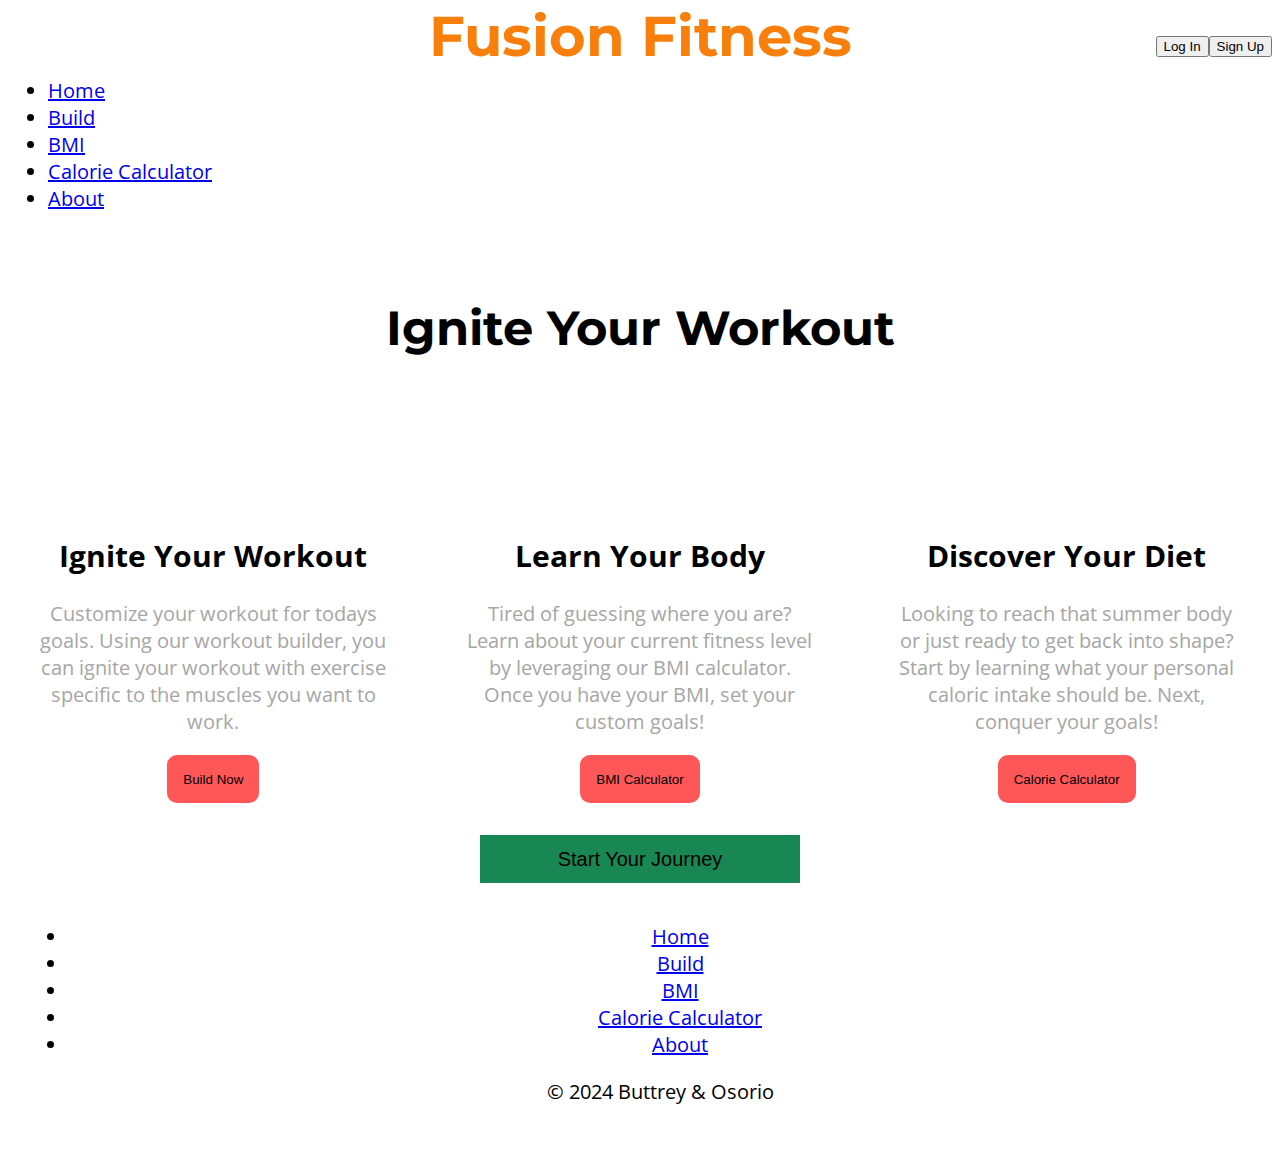
==== index.html @ 17a6bf32 "feat/fix(added the 'Start Journey' Button, changed coloring, and fixed sticky footer)" ====
<!DOCTYPE html>
<html lang="en">
<head>
  <meta charset="UTF-8">
  <meta name="viewport" content="width=device-width, initial-scale=1.0">
  <link rel="stylesheet" href="styles.css">
  <link rel="preconnect" href="https://fonts.googleapis.com">
  <link rel="preconnect" href="https://fonts.gstatic.com" crossorigin>
  <link href="https://fonts.googleapis.com/css2?family=Montserrat:ital,wght@0,100..900;1,100..900&display=swap" rel="stylesheet">
  <link rel="preconnect" href="https://fonts.googleapis.com">
  <link rel="preconnect" href="https://fonts.gstatic.com" crossorigin>
  <link href="https://fonts.googleapis.com/css2?family=Open+Sans:ital,wght@0,300..800;1,300..800&display=swap" rel="stylesheet">
  <link href="https://cdn.jsdelivr.net/npm/bootstrap@5.3.2/dist/css/bootstrap.min.css" rel="stylesheet" integrity="sha384-T3c6CoIi6uLrA9TneNEoa7RxnatzjcDSCmG1MXxSR1GAsXEV/Dwwykc2MPK8M2HN" crossorigin="anonymous">

  <title>Fusion Fitness - Home</title>
</head>
<body>
  <div class="page-header">
    <a href="./index.html" id = "title-redirect"><h1 class= "my-3 mb-0">Fusion Fitness</h1></a>
    <div class = "login-buttons">
      <button class="btn btn-primary rounded-pill my-0 py-0 px-3" type="button">Log In</button>
      <button class="btn btn-success rounded-pill px-3 mx-2" type="button">Sign Up</button>
    </div>
  </div>


  <div class="container mt-2 py-0">
    <header class="d-flex justify-content-center pt-1 pb-3">
      <ul class="nav nav-pills">
        <li class="nav-item"><a href="/index.html" class="nav-link active" aria-current="page">Home</a></li>
        <li class="nav-item"><a href="/build.html" class="nav-link">Build</a></li>
        <li class="nav-item"><a href="#" class="nav-link">BMI</a></li>
        <li class="nav-item"><a href="#" class="nav-link">Calorie Calculator</a></li>
        <li class="nav-item"><a href="#" class="nav-link">About</a></li>
      </ul>
    </header>
  </div>
 
  <br>
  <h2 class = "ignite mt-0 mb-0">Ignite Your Workout</h2>
  <br><br><br>
  <div class="grid-flex-container">
    <div class="grid-container">
      <div class="grid-item">
      <h2>Ignite Your Workout</h2>  
      <p>Customize your workout for todays goals. Using our workout builder, you can ignite your workout with exercise specific to the muscles you want to work.  </p>
      <button class= "grid-buttons">Build Now</button>
      </div>
      <div class="grid-item">
        <h2>Learn Your Body</h2>
        <p>Tired of guessing where you are? Learn about your current fitness level by leveraging our BMI calculator. Once you have your BMI, set your custom goals!</p>
        <button class= "grid-buttons">BMI Calculator</button>
      </div>
      <div class="grid-item">
        <h2>Discover Your Diet</h2>
        <p>Looking to reach that summer body or just ready to get back into shape? Start by learning what your personal caloric intake should be. Next, conquer your goals!</p>
        <button class= "grid-buttons">Calorie Calculator</button>
      </div>
    </div>
  </div>

  <div class = "get-started-btn my-5">
  <button class="get-started btn btn-outline-secondary" type="button">Start Your Journey</button>
  </div>

  <!-- <form id="exerciseForm">
    <button type="submit">Get Biceps Exercises</button>
  </form> -->

  <!-- <div id="exerciseResults"></div> -->

  <script src="https://ajax.googleapis.com/ajax/libs/jquery/3.7.1/jquery.min.js"></script>
  <script src="index.js" charset="utf-8"></script>
  
</body>

<div class="container" >
  <footer class="py-3 my-4">
    <ul class="nav justify-content-center border-bottom pb-3 mb-3">
      <li class="nav-item"><a href="#" class="nav-link px-2 text-body-secondary">Home</a></li>
      <li class="nav-item"><a href="./build.html" class="nav-link px-2 text-body-secondary">Build</a></li>
      <li class="nav-item"><a href="#" class="nav-link px-2 text-body-secondary">BMI</a></li>
      <li class="nav-item"><a href="#" class="nav-link px-2 text-body-secondary">Calorie Calculator</a></li>
      <li class="nav-item"><a href="#" class="nav-link px-2 text-body-secondary">About</a></li>
    </ul>
    <p class="text-center text-body-secondary">© 2024 Buttrey & Osorio</p>
  </footer>
</div>
</html>
---- styles.css ----
/* styles applied to the whole body */
body{
  font-size: 20px !important;
  font-family: "Open Sans", sans-serif !important;
  display: flex; 
  flex-direction: column;
  min-height: 100vh;
}

/* container holding h1 and login-buttons */
.page-header{
  display: flex; 
  justify-content: space-between;
  align-items: center;
  gap: 10px;
  position: relative;
  margin-top: 1.75rem;
}

/* "Fusion Fitness" Heading -- The one Above Nav bar */
/* need to get this centered  */
h1 { 
  font-size: 3.5rem !important;
  color: rgb(249, 127, 13) !important;
  font-family: "Montserrat" !important;
  font-weight:bold !important;
  position: absolute; /* Keep position absolute */
  top: 0%; /* Move to the center vertically */
  left: 50%; /* Move to the center horizontally */
  transform: translate(-50%, -50%); /* Adjust to center */
  margin: 0; /* Add this to remove default margin */
}

/* remove the underline from the h1 a tag  */
#title-redirect{
  text-decoration: none;
}

/* login/signup button container */
.login-buttons{
  display:flex;
}



/* "Ignite Your Workout" h2 */
.ignite{
  display: flex;
  justify-content: center;
  font-size: 3rem;
  font-weight: bold;
  font-family: "Montserrat" !important;
}

/* For the three main content sections on the page */
.grid-container {
  display:grid !important;
  grid-template-columns: repeat(3,1fr);
  grid-gap: 5rem;
  margin-left: auto; 
  margin-right: auto;
  padding: 2rem;
  text-align: center;
}

.grid-item p{
  color: #a6a6a6;
}

/* buttons on the three grid items */
.grid-buttons{
  background-color:#ff5757 ;
  height: 3rem;
  border:none;
  border-radius: 10px !important;
  padding: 0 1rem !important;
}


/* for the bootstrap footer to stay locked at the bottom of the screen 
    -- Will probably reuse this on each page */
footer {
  text-align: center;
  padding: 20px;
  
  bottom: 0;
  width: 100%;
  left: 0; 
  right: 0; 
}


.get-started-btn{
  display:flex;
  justify-content: center;
}

.get-started{
  background-color: #198754 !important;
  width: 20rem !important;
  height: 3rem !important;
  border:none !important;
  color: black !important;
  font-size: 1.25rem !important;
}
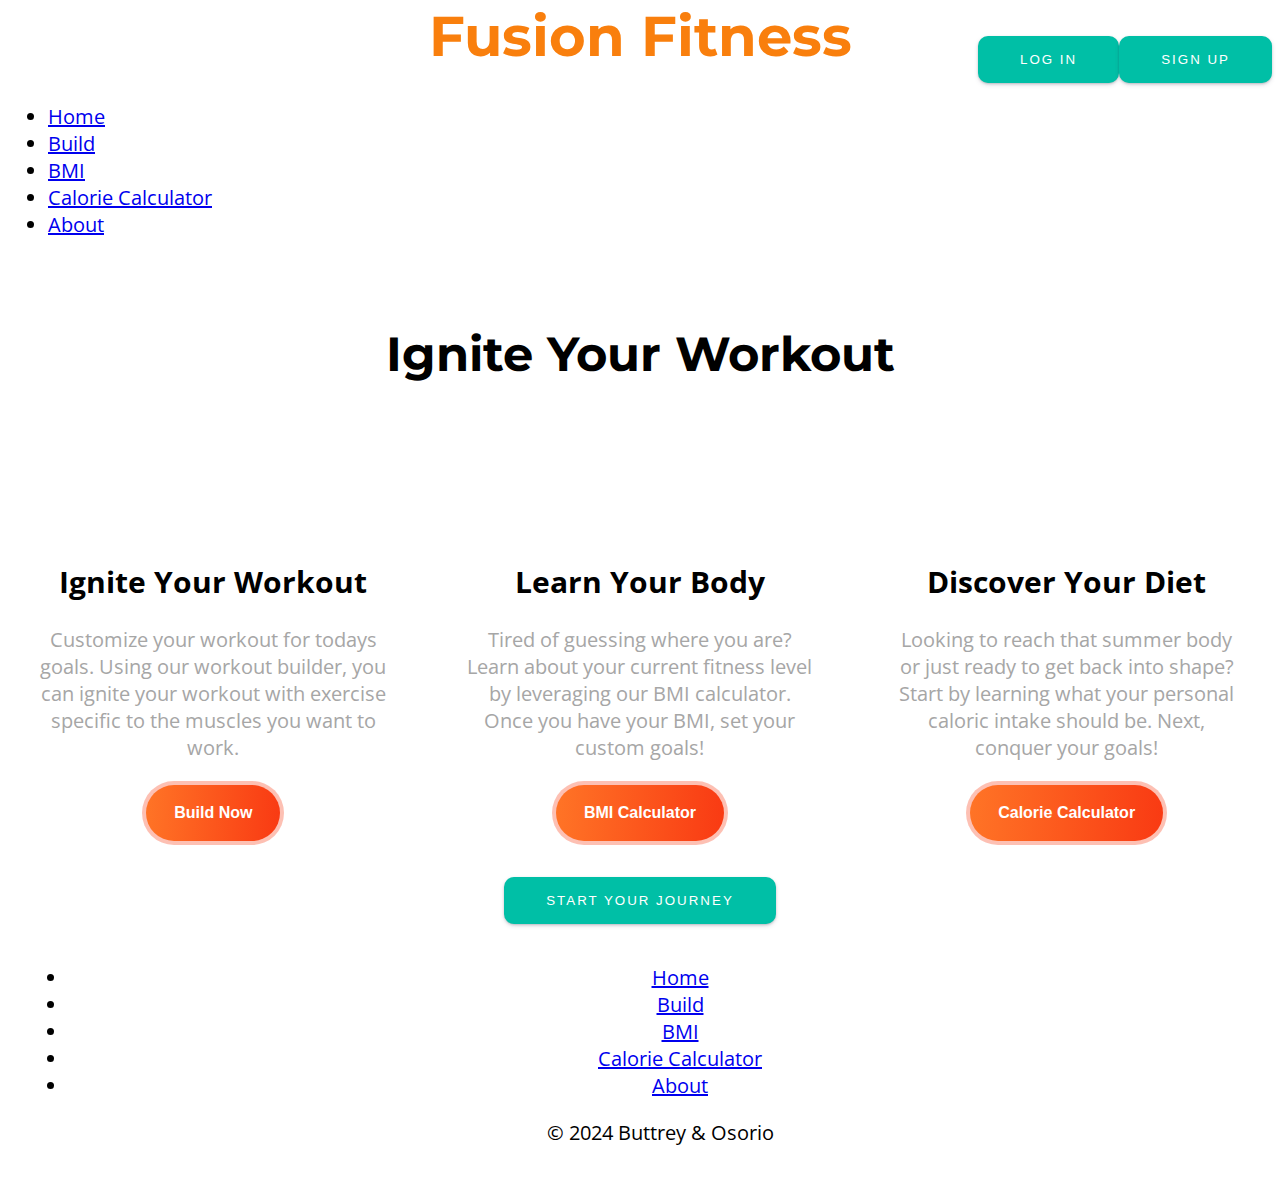
==== commit 84855d93: "feat(added custom/animated buttons to home page)" ====
--- a/index.html
+++ b/index.html
@@ -10,7 +10,7 @@
   <link rel="preconnect" href="https://fonts.googleapis.com">
   <link rel="preconnect" href="https://fonts.gstatic.com" crossorigin>
   <link href="https://fonts.googleapis.com/css2?family=Open+Sans:ital,wght@0,300..800;1,300..800&display=swap" rel="stylesheet">
-  <link href="https://cdn.jsdelivr.net/npm/bootstrap@5.3.2/dist/css/bootstrap.min.css" rel="stylesheet" integrity="sha384-T3c6CoIi6uLrA9TneNEoa7RxnatzjcDSCmG1MXxSR1GAsXEV/Dwwykc2MPK8M2HN" crossorigin="anonymous">
+
 
   <title>Fusion Fitness - Home</title>
 </head>
@@ -18,7 +18,7 @@
   <div class="page-header">
     <a href="./index.html" id = "title-redirect"><h1 class= "my-3 mb-0">Fusion Fitness</h1></a>
     <div class = "login-buttons">
-      <button class="btn btn-primary rounded-pill my-0 py-0 px-3" type="button">Log In</button>
+      <button class="log-in btn btn-primary rounded-pill my-0 py-0 px-3" type="button">Log In</button>
       <button class="btn btn-success rounded-pill px-3 mx-2" type="button">Sign Up</button>
     </div>
   </div>
@@ -44,23 +44,24 @@
       <div class="grid-item">
       <h2>Ignite Your Workout</h2>  
       <p>Customize your workout for todays goals. Using our workout builder, you can ignite your workout with exercise specific to the muscles you want to work.  </p>
-      <button class= "grid-buttons">Build Now</button>
+      <button class="button-77" role="button">Build Now</button>
       </div>
       <div class="grid-item">
         <h2>Learn Your Body</h2>
         <p>Tired of guessing where you are? Learn about your current fitness level by leveraging our BMI calculator. Once you have your BMI, set your custom goals!</p>
-        <button class= "grid-buttons">BMI Calculator</button>
+        <button class="button-77" role="button">BMI Calculator</button>
       </div>
       <div class="grid-item">
         <h2>Discover Your Diet</h2>
         <p>Looking to reach that summer body or just ready to get back into shape? Start by learning what your personal caloric intake should be. Next, conquer your goals!</p>
-        <button class= "grid-buttons">Calorie Calculator</button>
+        <button class="button-77" role="button">Calorie Calculator</button>
       </div>
     </div>
   </div>
 
   <div class = "get-started-btn my-5">
-  <button class="get-started btn btn-outline-secondary" type="button">Start Your Journey</button>
+  <button class="btn"> Start Your Journey
+  </button>
   </div>
 
   <!-- <form id="exerciseForm">
@@ -68,7 +69,7 @@
   </form> -->
 
   <!-- <div id="exerciseResults"></div> -->
-
+  <link href="https://cdn.jsdelivr.net/npm/bootstrap@5.3.2/dist/css/bootstrap.min.css" rel="stylesheet" integrity="sha384-T3c6CoIi6uLrA9TneNEoa7RxnatzjcDSCmG1MXxSR1GAsXEV/Dwwykc2MPK8M2HN" crossorigin="anonymous">
   <script src="https://ajax.googleapis.com/ajax/libs/jquery/3.7.1/jquery.min.js"></script>
   <script src="index.js" charset="utf-8"></script>
   
--- a/styles.css
+++ b/styles.css
@@ -41,7 +41,9 @@
   display:flex;
 }
 
-
+.log-in{
+  background-color: yellow !important;
+}
 
 /* "Ignite Your Workout" h2 */
 .ignite{
@@ -67,14 +69,7 @@
   color: #a6a6a6;
 }
 
-/* buttons on the three grid items */
-.grid-buttons{
-  background-color:#ff5757 ;
-  height: 3rem;
-  border:none;
-  border-radius: 10px !important;
-  padding: 0 1rem !important;
-}
+
 
 
 /* for the bootstrap footer to stay locked at the bottom of the screen 
@@ -95,11 +90,140 @@
   justify-content: center;
 }
 
-.get-started{
-  background-color: #198754 !important;
-  width: 20rem !important;
-  height: 3rem !important;
-  border:none !important;
-  color: black !important;
-  font-size: 1.25rem !important;
-}+
+
+/* buttons on the three grid items */
+.button-77 {
+  align-items: center;
+  appearance: none;
+  background-clip: padding-box;
+  background-color: initial;
+  background-image: none;
+  border-style: none;
+  box-sizing: border-box;
+  color: #fff;
+  cursor: pointer;
+  display: inline-block;
+  flex-direction: row;
+  flex-shrink: 0;
+  font-family: Eina01,sans-serif;
+  font-size: 16px;
+  font-weight: 800;
+  justify-content: center;
+  line-height: 24px;
+  margin: 0;
+  min-height: 64px;
+  outline: none;
+  overflow: visible;
+  padding: 19px 26px;
+  pointer-events: auto;
+  position: relative;
+  text-align: center;
+  text-decoration: none;
+  text-transform: none;
+  user-select: none;
+  -webkit-user-select: none;
+  touch-action: manipulation;
+  vertical-align: middle;
+  width: auto;
+  word-break: keep-all;
+  z-index: 0;
+}
+
+@media (min-width: 768px) {
+  .button-77 {
+    padding: 19px 32px;
+  }
+}
+
+.button-77:before,
+.button-77:after {
+  border-radius: 80px;
+}
+
+.button-77:before {
+  background-color: rgba(249, 58, 19, .32);
+  content: "";
+  display: block;
+  height: 100%;
+  left: 0;
+  overflow: hidden;
+  position: absolute;
+  top: 0;
+  width: 100%;
+  z-index: -2;
+}
+
+.button-77:after {
+  background-color: initial;
+  background-image: linear-gradient(92.83deg, #ff7426 0, #f93a13 100%);
+  bottom: 4px;
+  content: "";
+  display: block;
+  left: 4px;
+  overflow: hidden;
+  position: absolute;
+  right: 4px;
+  top: 4px;
+  transition: all 100ms ease-out;
+  z-index: -1;
+}
+
+.button-77:hover:not(:disabled):after {
+  bottom: 0;
+  left: 0;
+  right: 0;
+  top: 0;
+  transition-timing-function: ease-in;
+}
+
+.button-77:active:not(:disabled) {
+  color: #ccc;
+}
+
+.button-77:active:not(:disabled):after {
+  background-image: linear-gradient(0deg, rgba(0, 0, 0, .2), rgba(0, 0, 0, .2)), linear-gradient(92.83deg, #ff7426 0, #f93a13 100%);
+  bottom: 4px;
+  left: 4px;
+  right: 4px;
+  top: 4px;
+}
+
+.button-77:disabled {
+  cursor: default;
+  opacity: .24;
+}
+
+/* end grid buttons */
+
+
+/* start your Journey Button styling  */
+.btn {
+  background-color: #00BFA6 !important;
+  padding: 14px 40px !important;
+  color: #fff !important;
+  text-transform: uppercase !important;
+  letter-spacing: 2px !important;
+  cursor: pointer !important;
+  border-radius: 10px !important;
+  border: 2px dashed #00BFA6 !important;
+  box-shadow: rgba(50, 50, 93, 0.25) 0px 2px 5px -1px, rgba(0, 0, 0, 0.3) 0px 1px 3px -1px !important;
+  transition: .4s !important;
+ }
+ 
+ .btn span:last-child {
+  display: none !important;
+ }
+ 
+ .btn:hover {
+  transition: .4s !important;
+  border: 2px dashed #00BFA6; !important
+  background-color: #fff !important;
+  color: #00BFA6 !important;
+ }
+ 
+ .btn:active {
+  background-color: #87dbd0 !important;
+ }
+ 
+ 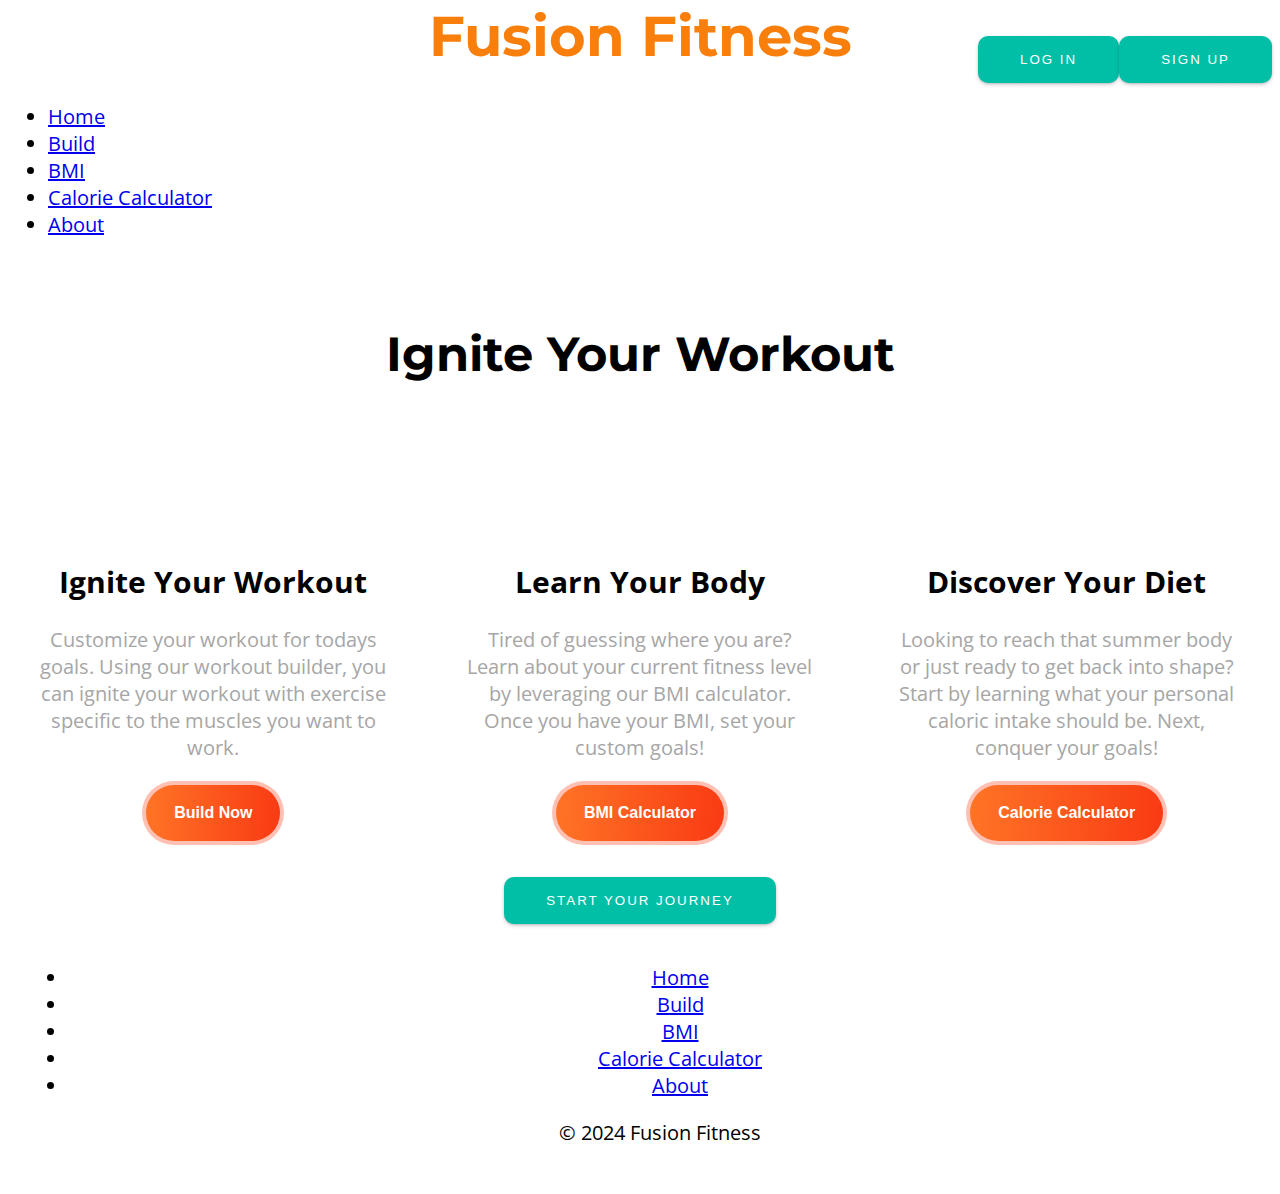
==== commit 154d66c7: "fix(changed the footer to fusion fitness)" ====
--- a/index.html
+++ b/index.html
@@ -84,7 +84,7 @@
       <li class="nav-item"><a href="#" class="nav-link px-2 text-body-secondary">Calorie Calculator</a></li>
       <li class="nav-item"><a href="#" class="nav-link px-2 text-body-secondary">About</a></li>
     </ul>
-    <p class="text-center text-body-secondary">© 2024 Buttrey & Osorio</p>
+    <p class="text-center text-body-secondary">© 2024 Fusion Fitness</p>
   </footer>
 </div>
 </html>
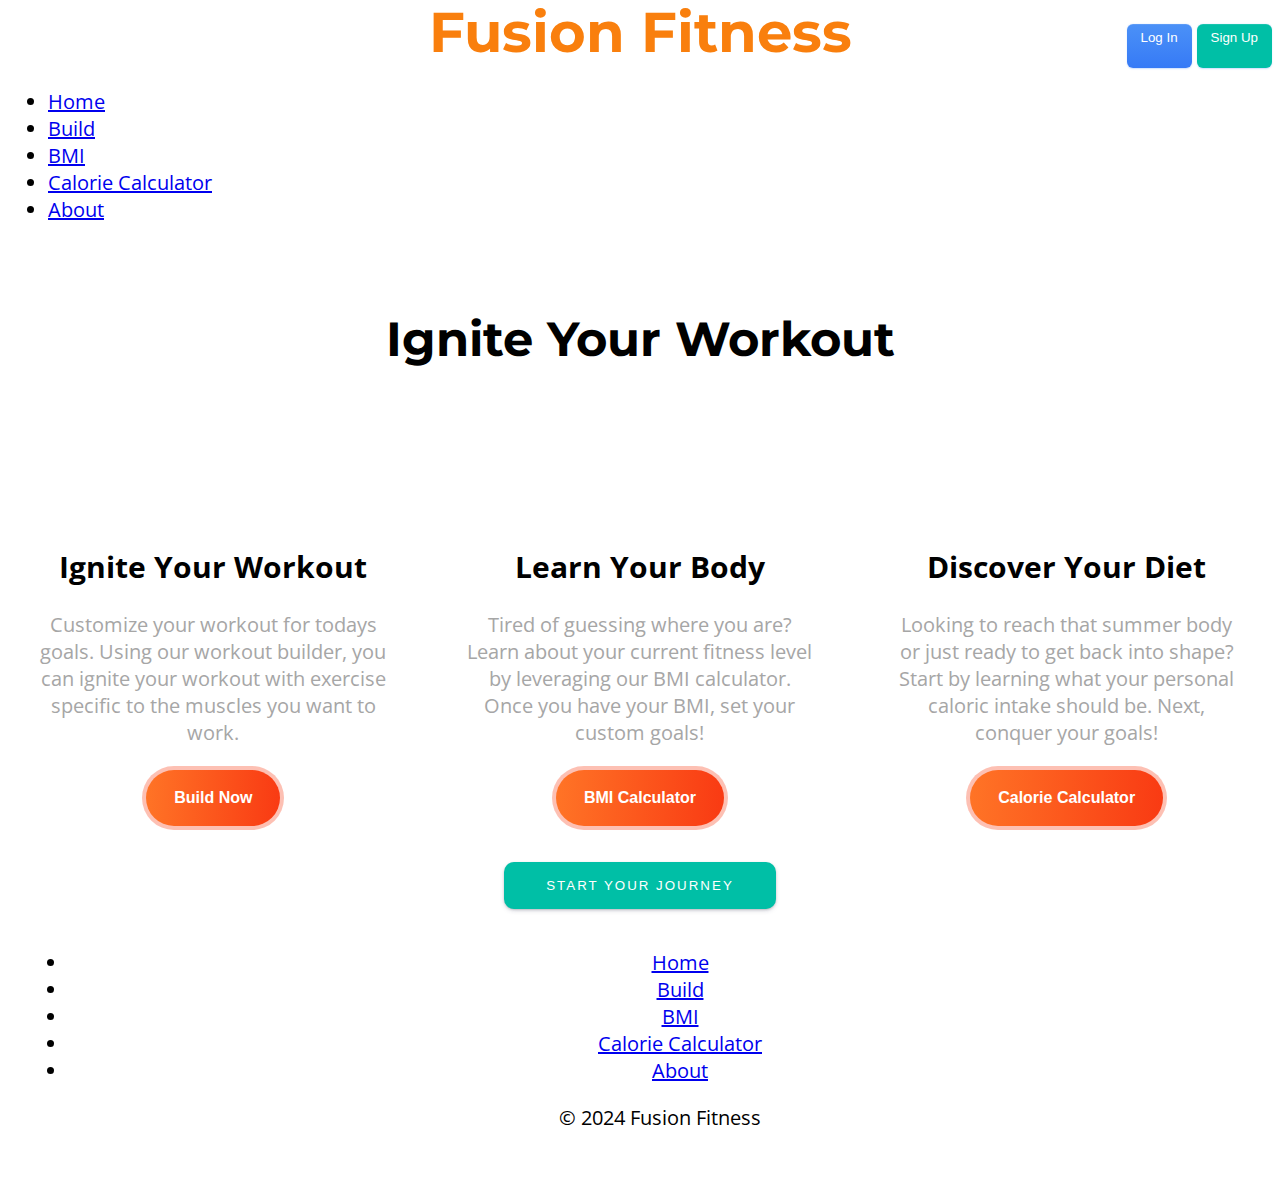
==== commit 51d1632a: "feat(added grid for the header layout, changed buttons)" ====
--- a/index.html
+++ b/index.html
@@ -15,76 +15,81 @@
   <title>Fusion Fitness - Home</title>
 </head>
 <body>
-  <div class="page-header">
-    <a href="./index.html" id = "title-redirect"><h1 class= "my-3 mb-0">Fusion Fitness</h1></a>
-    <div class = "login-buttons">
-      <button class="log-in btn btn-primary rounded-pill my-0 py-0 px-3" type="button">Log In</button>
-      <button class="btn btn-success rounded-pill px-3 mx-2" type="button">Sign Up</button>
-    </div>
-  </div>
+  
+      <div class="page-header">
+        <a href="./index.html" id="title-redirect">
+          <h1 class="my-3 mb-0">Fusion Fitness</h1>
+        </a>
+        <div class="login-buttons">
+          <button class="button-10" role="button">Log In</button>
+          <button class="sign-up-btn mx-2" role="button">Sign Up</button>
+          <!-- <button class="btn btn-success rounded-pill px-3 mx-2" type="button">Sign Up</button> -->
+        </div>
+      </div>
 
 
-  <div class="container mt-2 py-0">
-    <header class="d-flex justify-content-center pt-1 pb-3">
-      <ul class="nav nav-pills">
-        <li class="nav-item"><a href="/index.html" class="nav-link active" aria-current="page">Home</a></li>
-        <li class="nav-item"><a href="/build.html" class="nav-link">Build</a></li>
-        <li class="nav-item"><a href="#" class="nav-link">BMI</a></li>
-        <li class="nav-item"><a href="#" class="nav-link">Calorie Calculator</a></li>
-        <li class="nav-item"><a href="#" class="nav-link">About</a></li>
-      </ul>
-    </header>
-  </div>
- 
-  <br>
-  <h2 class = "ignite mt-0 mb-0">Ignite Your Workout</h2>
-  <br><br><br>
-  <div class="grid-flex-container">
-    <div class="grid-container">
-      <div class="grid-item">
-      <h2>Ignite Your Workout</h2>  
-      <p>Customize your workout for todays goals. Using our workout builder, you can ignite your workout with exercise specific to the muscles you want to work.  </p>
-      <button class="button-77" role="button">Build Now</button>
+      <div class="container mt-2 py-0">
+        <header class="d-flex justify-content-center pt-1 pb-3">
+          <ul class="nav nav-pills">
+            <li class="nav-item"><a href="/index.html" class="nav-link active" aria-current="page">Home</a></li>
+            <li class="nav-item"><a href="/build.html" class="nav-link">Build</a></li>
+            <li class="nav-item"><a href="#" class="nav-link">BMI</a></li>
+            <li class="nav-item"><a href="#" class="nav-link">Calorie Calculator</a></li>
+            <li class="nav-item"><a href="#" class="nav-link">About</a></li>
+          </ul>
+        </header>
       </div>
-      <div class="grid-item">
-        <h2>Learn Your Body</h2>
-        <p>Tired of guessing where you are? Learn about your current fitness level by leveraging our BMI calculator. Once you have your BMI, set your custom goals!</p>
-        <button class="button-77" role="button">BMI Calculator</button>
+    
+      <br>
+      <h2 class = "ignite mt-0 mb-0">Ignite Your Workout</h2>
+      <br><br><br>
+      <div class="grid-flex-container">
+        <div class="grid-container">
+          <div class="grid-item">
+          <h2>Ignite Your Workout</h2>  
+          <p>Customize your workout for todays goals. Using our workout builder, you can ignite your workout with exercise specific to the muscles you want to work.  </p>
+          <button class="button-77" role="button">Build Now</button>
+          </div>
+          <div class="grid-item">
+            <h2>Learn Your Body</h2>
+            <p>Tired of guessing where you are? Learn about your current fitness level by leveraging our BMI calculator. Once you have your BMI, set your custom goals!</p>
+            <button class="button-77" role="button">BMI Calculator</button>
+          </div>
+          <div class="grid-item">
+            <h2>Discover Your Diet</h2>
+            <p>Looking to reach that summer body or just ready to get back into shape? Start by learning what your personal caloric intake should be. Next, conquer your goals!</p>
+            <button class="button-77" role="button">Calorie Calculator</button>
+          </div>
+        </div>
       </div>
-      <div class="grid-item">
-        <h2>Discover Your Diet</h2>
-        <p>Looking to reach that summer body or just ready to get back into shape? Start by learning what your personal caloric intake should be. Next, conquer your goals!</p>
-        <button class="button-77" role="button">Calorie Calculator</button>
+
+      <div class = "get-started-btn my-5">
+      <button class="btn"> Start Your Journey
+      </button>
       </div>
+
+      <!-- <form id="exerciseForm">
+        <button type="submit">Get Biceps Exercises</button>
+      </form> -->
+
+      <!-- <div id="exerciseResults"></div> -->
+      <link href="https://cdn.jsdelivr.net/npm/bootstrap@5.3.2/dist/css/bootstrap.min.css" rel="stylesheet" integrity="sha384-T3c6CoIi6uLrA9TneNEoa7RxnatzjcDSCmG1MXxSR1GAsXEV/Dwwykc2MPK8M2HN" crossorigin="anonymous">
+      <script src="https://ajax.googleapis.com/ajax/libs/jquery/3.7.1/jquery.min.js"></script>
+      <script src="index.js" charset="utf-8"></script>
+      
+    </body>
+
+    <div class="container" >
+      <footer class="py-3 my-4">
+        <ul class="nav justify-content-center border-bottom pb-3 mb-3">
+          <li class="nav-item"><a href="#" class="nav-link px-2 text-body-secondary">Home</a></li>
+          <li class="nav-item"><a href="./build.html" class="nav-link px-2 text-body-secondary">Build</a></li>
+          <li class="nav-item"><a href="#" class="nav-link px-2 text-body-secondary">BMI</a></li>
+          <li class="nav-item"><a href="#" class="nav-link px-2 text-body-secondary">Calorie Calculator</a></li>
+          <li class="nav-item"><a href="#" class="nav-link px-2 text-body-secondary">About</a></li>
+        </ul>
+        <p class="text-center text-body-secondary">© 2024 Fusion Fitness</p>
+      </footer>
+
     </div>
-  </div>
-
-  <div class = "get-started-btn my-5">
-  <button class="btn"> Start Your Journey
-  </button>
-  </div>
-
-  <!-- <form id="exerciseForm">
-    <button type="submit">Get Biceps Exercises</button>
-  </form> -->
-
-  <!-- <div id="exerciseResults"></div> -->
-  <link href="https://cdn.jsdelivr.net/npm/bootstrap@5.3.2/dist/css/bootstrap.min.css" rel="stylesheet" integrity="sha384-T3c6CoIi6uLrA9TneNEoa7RxnatzjcDSCmG1MXxSR1GAsXEV/Dwwykc2MPK8M2HN" crossorigin="anonymous">
-  <script src="https://ajax.googleapis.com/ajax/libs/jquery/3.7.1/jquery.min.js"></script>
-  <script src="index.js" charset="utf-8"></script>
-  
-</body>
-
-<div class="container" >
-  <footer class="py-3 my-4">
-    <ul class="nav justify-content-center border-bottom pb-3 mb-3">
-      <li class="nav-item"><a href="#" class="nav-link px-2 text-body-secondary">Home</a></li>
-      <li class="nav-item"><a href="./build.html" class="nav-link px-2 text-body-secondary">Build</a></li>
-      <li class="nav-item"><a href="#" class="nav-link px-2 text-body-secondary">BMI</a></li>
-      <li class="nav-item"><a href="#" class="nav-link px-2 text-body-secondary">Calorie Calculator</a></li>
-      <li class="nav-item"><a href="#" class="nav-link px-2 text-body-secondary">About</a></li>
-    </ul>
-    <p class="text-center text-body-secondary">© 2024 Fusion Fitness</p>
-  </footer>
-</div>
 </html>
--- a/styles.css
+++ b/styles.css
@@ -8,18 +8,30 @@
 }
 
 /* container holding h1 and login-buttons */
-.page-header{
+/* .page-header{
   display: flex; 
   justify-content: space-between;
   align-items: center;
   gap: 10px;
   position: relative;
   margin-top: 1.75rem;
+} */
+
+.page-header {
+  display: grid;
+  grid-template-columns: 1fr auto auto; /* One column for title, one for buttons */
+  align-items: center; /* Center vertically */
+  padding-top: 1rem;
+}
+.my-3 {
+  margin-top: 1rem; /* Adjust as needed */
+  margin-bottom: 1rem; /* Adjust as needed */
 }
 
 /* "Fusion Fitness" Heading -- The one Above Nav bar */
 /* need to get this centered  */
 h1 { 
+  padding-top: 2rem;
   font-size: 3.5rem !important;
   color: rgb(249, 127, 13) !important;
   font-family: "Montserrat" !important;
@@ -37,8 +49,16 @@
 }
 
 /* login/signup button container */
-.login-buttons{
+/* .login-buttons{
   display:flex;
+} */
+.login-buttons {
+  grid-column: 3;
+  display: flex;
+  justify-content: center;
+}
+.login-buttons button{
+  margin-left: 5px;
 }
 
 .log-in{
@@ -226,4 +246,76 @@
   background-color: #87dbd0 !important;
  }
  
- + 
+
+
+
+
+
+
+
+
+
+
+
+
+
+
+
+
+
+
+
+
+
+
+/* CSS */
+.button-10 {
+  display: flex;
+  flex-direction: column;
+  align-items: center;
+  padding: 6px 14px;
+  font-family: -apple-system, BlinkMacSystemFont, 'Roboto', sans-serif;
+  border-radius: 6px;
+  border: none;
+
+  color: #fff;
+  background: linear-gradient(180deg, #4B91F7 0%, #367AF6 100%);
+   background-origin: border-box;
+  box-shadow: 0px 0.5px 1.5px rgba(54, 122, 246, 0.25), inset 0px 0.8px 0px -0.25px rgba(255, 255, 255, 0.2);
+  user-select: none;
+  -webkit-user-select: none;
+  touch-action: manipulation;
+  height: 2.75rem;
+}
+
+.button-10:focus {
+  box-shadow: inset 0px 0.8px 0px -0.25px rgba(255, 255, 255, 0.2), 0px 0.5px 1.5px rgba(54, 122, 246, 0.25), 0px 0px 0px 3.5px rgba(58, 108, 217, 0.5);
+  outline: 0;
+}
+
+
+
+.sign-up-btn {
+  display: flex;
+  flex-direction: column;
+  align-items: center;
+  padding: 6px 14px;
+  font-family: -apple-system, BlinkMacSystemFont, 'Roboto', sans-serif;
+  border-radius: 6px;
+  border: none;
+
+  color: #fff;
+  background-color: #00BFA6 !important;
+   background-origin: border-box;
+  box-shadow: 0px 0.5px 1.5px rgba(54, 122, 246, 0.25), inset 0px 0.8px 0px -0.25px rgba(255, 255, 255, 0.2);
+  user-select: none;
+  -webkit-user-select: none;
+  touch-action: manipulation;
+  height: 2.75rem;
+}
+
+.sign-up-btn:focus {
+  box-shadow: inset 0px 0.8px 0px -0.25px rgba(255, 255, 255, 0.2), 0px 0.5px 1.5px rgba(54, 122, 246, 0.25), 0px 0px 0px 3.5px #00BFA6 !important;
+  outline: 0;
+}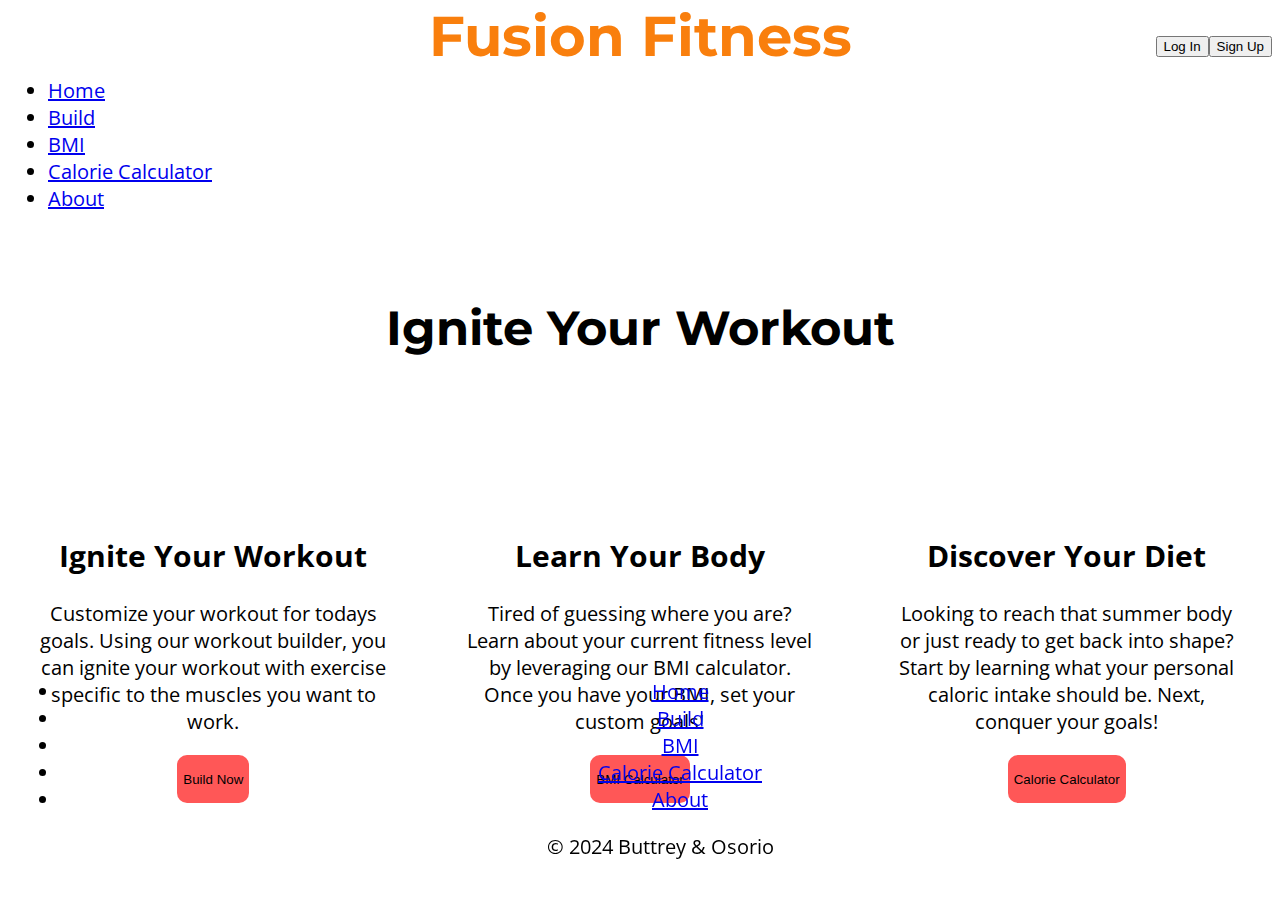
==== commit 3af18572: "feat(added files and minor changes)" ====
--- a/index.html
+++ b/index.html
@@ -10,86 +10,76 @@
   <link rel="preconnect" href="https://fonts.googleapis.com">
   <link rel="preconnect" href="https://fonts.gstatic.com" crossorigin>
   <link href="https://fonts.googleapis.com/css2?family=Open+Sans:ital,wght@0,300..800;1,300..800&display=swap" rel="stylesheet">
-
+  <link href="https://cdn.jsdelivr.net/npm/bootstrap@5.3.2/dist/css/bootstrap.min.css" rel="stylesheet" integrity="sha384-T3c6CoIi6uLrA9TneNEoa7RxnatzjcDSCmG1MXxSR1GAsXEV/Dwwykc2MPK8M2HN" crossorigin="anonymous">
 
   <title>Fusion Fitness - Home</title>
 </head>
 <body>
-  
-      <div class="page-header">
-        <a href="./index.html" id="title-redirect">
-          <h1 class="my-3 mb-0">Fusion Fitness</h1>
-        </a>
-        <div class="login-buttons">
-          <button class="button-10" role="button">Log In</button>
-          <button class="sign-up-btn mx-2" role="button">Sign Up</button>
-          <!-- <button class="btn btn-success rounded-pill px-3 mx-2" type="button">Sign Up</button> -->
-        </div>
-      </div>
+  <div class="page-header">
+    <a href="./index.html" id = "title-redirect"><h1 class= "my-3 mb-0">Fusion Fitness</h1></a>
+    <div class = "login-buttons">
+      <button class="btn btn-primary rounded-pill my-0 py-0 px-3" type="button">Log In</button>
+      <button class="btn btn-success rounded-pill px-3 mx-2" type="button">Sign Up</button>
+    </div>
+  </div>
 
 
-      <div class="container mt-2 py-0">
-        <header class="d-flex justify-content-center pt-1 pb-3">
-          <ul class="nav nav-pills">
-            <li class="nav-item"><a href="/index.html" class="nav-link active" aria-current="page">Home</a></li>
-            <li class="nav-item"><a href="/build.html" class="nav-link">Build</a></li>
-            <li class="nav-item"><a href="#" class="nav-link">BMI</a></li>
-            <li class="nav-item"><a href="#" class="nav-link">Calorie Calculator</a></li>
-            <li class="nav-item"><a href="#" class="nav-link">About</a></li>
-          </ul>
-        </header>
+  <div class="container mt-2 py-0">
+    <header class="d-flex justify-content-center pt-1 pb-3">
+      <ul class="nav nav-pills">
+        <li class="nav-item"><a href="/index.html" class="nav-link active" aria-current="page">Home</a></li>
+        <li class="nav-item"><a href="/build.html" class="nav-link">Build</a></li>
+        <li class="nav-item"><a href="#" class="nav-link">BMI</a></li>
+        <li class="nav-item"><a href="#" class="nav-link">Calorie Calculator</a></li>
+        <li class="nav-item"><a href="#" class="nav-link">About</a></li>
+      </ul>
+    </header>
+  </div>
+ 
+  <br>
+  <h2 class = "ignite mt-0 mb-0">Ignite Your Workout</h2>
+  <br><br><br>
+  <div class="grid-flex-container">
+    <div class="grid-container">
+      <div class="grid-item">
+      <h2>Ignite Your Workout</h2>  
+      <p>Customize your workout for todays goals. Using our workout builder, you can ignite your workout with exercise specific to the muscles you want to work.  </p>
+      <button class= "grid-buttons">Build Now</button>
       </div>
-    
-      <br>
-      <h2 class = "ignite mt-0 mb-0">Ignite Your Workout</h2>
-      <br><br><br>
-      <div class="grid-flex-container">
-        <div class="grid-container">
-          <div class="grid-item">
-          <h2>Ignite Your Workout</h2>  
-          <p>Customize your workout for todays goals. Using our workout builder, you can ignite your workout with exercise specific to the muscles you want to work.  </p>
-          <button class="button-77" role="button">Build Now</button>
-          </div>
-          <div class="grid-item">
-            <h2>Learn Your Body</h2>
-            <p>Tired of guessing where you are? Learn about your current fitness level by leveraging our BMI calculator. Once you have your BMI, set your custom goals!</p>
-            <button class="button-77" role="button">BMI Calculator</button>
-          </div>
-          <div class="grid-item">
-            <h2>Discover Your Diet</h2>
-            <p>Looking to reach that summer body or just ready to get back into shape? Start by learning what your personal caloric intake should be. Next, conquer your goals!</p>
-            <button class="button-77" role="button">Calorie Calculator</button>
-          </div>
-        </div>
+      <div class="grid-item">
+        <h2>Learn Your Body</h2>
+        <p>Tired of guessing where you are? Learn about your current fitness level by leveraging our BMI calculator. Once you have your BMI, set your custom goals!</p>
+        <button class= "grid-buttons">BMI Calculator</button>
       </div>
+      <div class="grid-item">
+        <h2>Discover Your Diet</h2>
+        <p>Looking to reach that summer body or just ready to get back into shape? Start by learning what your personal caloric intake should be. Next, conquer your goals!</p>
+        <button class= "grid-buttons">Calorie Calculator</button>
+      </div>
+    </div>
+  </div>
 
-      <div class = "get-started-btn my-5">
-      <button class="btn"> Start Your Journey
-      </button>
-      </div>
+  <!-- <form id="exerciseForm">
+    <button type="submit">Get Biceps Exercises</button>
+  </form> -->
 
-      <!-- <form id="exerciseForm">
-        <button type="submit">Get Biceps Exercises</button>
-      </form> -->
+  <div id="exerciseResults"></div>
 
-      <!-- <div id="exerciseResults"></div> -->
-      <link href="https://cdn.jsdelivr.net/npm/bootstrap@5.3.2/dist/css/bootstrap.min.css" rel="stylesheet" integrity="sha384-T3c6CoIi6uLrA9TneNEoa7RxnatzjcDSCmG1MXxSR1GAsXEV/Dwwykc2MPK8M2HN" crossorigin="anonymous">
-      <script src="https://ajax.googleapis.com/ajax/libs/jquery/3.7.1/jquery.min.js"></script>
-      <script src="index.js" charset="utf-8"></script>
-      
-    </body>
+  <script src="https://ajax.googleapis.com/ajax/libs/jquery/3.7.1/jquery.min.js"></script>
+  <script src="index.js" charset="utf-8"></script>
+  
+</body>
 
-    <div class="container" >
-      <footer class="py-3 my-4">
-        <ul class="nav justify-content-center border-bottom pb-3 mb-3">
-          <li class="nav-item"><a href="#" class="nav-link px-2 text-body-secondary">Home</a></li>
-          <li class="nav-item"><a href="./build.html" class="nav-link px-2 text-body-secondary">Build</a></li>
-          <li class="nav-item"><a href="#" class="nav-link px-2 text-body-secondary">BMI</a></li>
-          <li class="nav-item"><a href="#" class="nav-link px-2 text-body-secondary">Calorie Calculator</a></li>
-          <li class="nav-item"><a href="#" class="nav-link px-2 text-body-secondary">About</a></li>
-        </ul>
-        <p class="text-center text-body-secondary">© 2024 Fusion Fitness</p>
-      </footer>
-
-    </div>
+<div class="container" >
+  <footer class="py-3 my-4">
+    <ul class="nav justify-content-center border-bottom pb-3 mb-3">
+      <li class="nav-item"><a href="#" class="nav-link px-2 text-body-secondary">Home</a></li>
+      <li class="nav-item"><a href="./build.html" class="nav-link px-2 text-body-secondary">Build</a></li>
+      <li class="nav-item"><a href="#" class="nav-link px-2 text-body-secondary">BMI</a></li>
+      <li class="nav-item"><a href="#" class="nav-link px-2 text-body-secondary">Calorie Calculator</a></li>
+      <li class="nav-item"><a href="#" class="nav-link px-2 text-body-secondary">About</a></li>
+    </ul>
+    <p class="text-center text-body-secondary">© 2024 Buttrey & Osorio</p>
+  </footer>
+</div>
 </html>
--- a/styles.css
+++ b/styles.css
@@ -8,30 +8,18 @@
 }
 
 /* container holding h1 and login-buttons */
-/* .page-header{
+.page-header{
   display: flex; 
   justify-content: space-between;
   align-items: center;
   gap: 10px;
   position: relative;
   margin-top: 1.75rem;
-} */
-
-.page-header {
-  display: grid;
-  grid-template-columns: 1fr auto auto; /* One column for title, one for buttons */
-  align-items: center; /* Center vertically */
-  padding-top: 1rem;
-}
-.my-3 {
-  margin-top: 1rem; /* Adjust as needed */
-  margin-bottom: 1rem; /* Adjust as needed */
 }
 
 /* "Fusion Fitness" Heading -- The one Above Nav bar */
 /* need to get this centered  */
 h1 { 
-  padding-top: 2rem;
   font-size: 3.5rem !important;
   color: rgb(249, 127, 13) !important;
   font-family: "Montserrat" !important;
@@ -49,21 +37,11 @@
 }
 
 /* login/signup button container */
-/* .login-buttons{
+.login-buttons{
   display:flex;
-} */
-.login-buttons {
-  grid-column: 3;
-  display: flex;
-  justify-content: center;
-}
-.login-buttons button{
-  margin-left: 5px;
 }
 
-.log-in{
-  background-color: yellow !important;
-}
+
 
 /* "Ignite Your Workout" h2 */
 .ignite{
@@ -85,11 +63,13 @@
   text-align: center;
 }
 
-.grid-item p{
-  color: #a6a6a6;
+/* buttons on the three grid items */
+.grid-buttons{
+  background-color:#ff5757 ;
+  height: 3rem;
+  border:none;
+  border-radius: 10px !important;
 }
-
-
 
 
 /* for the bootstrap footer to stay locked at the bottom of the screen 
@@ -97,225 +77,9 @@
 footer {
   text-align: center;
   padding: 20px;
-  
+  position: fixed;
   bottom: 0;
   width: 100%;
   left: 0; 
   right: 0; 
 }
-
-
-.get-started-btn{
-  display:flex;
-  justify-content: center;
-}
-
-
-
-/* buttons on the three grid items */
-.button-77 {
-  align-items: center;
-  appearance: none;
-  background-clip: padding-box;
-  background-color: initial;
-  background-image: none;
-  border-style: none;
-  box-sizing: border-box;
-  color: #fff;
-  cursor: pointer;
-  display: inline-block;
-  flex-direction: row;
-  flex-shrink: 0;
-  font-family: Eina01,sans-serif;
-  font-size: 16px;
-  font-weight: 800;
-  justify-content: center;
-  line-height: 24px;
-  margin: 0;
-  min-height: 64px;
-  outline: none;
-  overflow: visible;
-  padding: 19px 26px;
-  pointer-events: auto;
-  position: relative;
-  text-align: center;
-  text-decoration: none;
-  text-transform: none;
-  user-select: none;
-  -webkit-user-select: none;
-  touch-action: manipulation;
-  vertical-align: middle;
-  width: auto;
-  word-break: keep-all;
-  z-index: 0;
-}
-
-@media (min-width: 768px) {
-  .button-77 {
-    padding: 19px 32px;
-  }
-}
-
-.button-77:before,
-.button-77:after {
-  border-radius: 80px;
-}
-
-.button-77:before {
-  background-color: rgba(249, 58, 19, .32);
-  content: "";
-  display: block;
-  height: 100%;
-  left: 0;
-  overflow: hidden;
-  position: absolute;
-  top: 0;
-  width: 100%;
-  z-index: -2;
-}
-
-.button-77:after {
-  background-color: initial;
-  background-image: linear-gradient(92.83deg, #ff7426 0, #f93a13 100%);
-  bottom: 4px;
-  content: "";
-  display: block;
-  left: 4px;
-  overflow: hidden;
-  position: absolute;
-  right: 4px;
-  top: 4px;
-  transition: all 100ms ease-out;
-  z-index: -1;
-}
-
-.button-77:hover:not(:disabled):after {
-  bottom: 0;
-  left: 0;
-  right: 0;
-  top: 0;
-  transition-timing-function: ease-in;
-}
-
-.button-77:active:not(:disabled) {
-  color: #ccc;
-}
-
-.button-77:active:not(:disabled):after {
-  background-image: linear-gradient(0deg, rgba(0, 0, 0, .2), rgba(0, 0, 0, .2)), linear-gradient(92.83deg, #ff7426 0, #f93a13 100%);
-  bottom: 4px;
-  left: 4px;
-  right: 4px;
-  top: 4px;
-}
-
-.button-77:disabled {
-  cursor: default;
-  opacity: .24;
-}
-
-/* end grid buttons */
-
-
-/* start your Journey Button styling  */
-.btn {
-  background-color: #00BFA6 !important;
-  padding: 14px 40px !important;
-  color: #fff !important;
-  text-transform: uppercase !important;
-  letter-spacing: 2px !important;
-  cursor: pointer !important;
-  border-radius: 10px !important;
-  border: 2px dashed #00BFA6 !important;
-  box-shadow: rgba(50, 50, 93, 0.25) 0px 2px 5px -1px, rgba(0, 0, 0, 0.3) 0px 1px 3px -1px !important;
-  transition: .4s !important;
- }
- 
- .btn span:last-child {
-  display: none !important;
- }
- 
- .btn:hover {
-  transition: .4s !important;
-  border: 2px dashed #00BFA6; !important
-  background-color: #fff !important;
-  color: #00BFA6 !important;
- }
- 
- .btn:active {
-  background-color: #87dbd0 !important;
- }
- 
- 
-
-
-
-
-
-
-
-
-
-
-
-
-
-
-
-
-
-
-
-
-
-
-/* CSS */
-.button-10 {
-  display: flex;
-  flex-direction: column;
-  align-items: center;
-  padding: 6px 14px;
-  font-family: -apple-system, BlinkMacSystemFont, 'Roboto', sans-serif;
-  border-radius: 6px;
-  border: none;
-
-  color: #fff;
-  background: linear-gradient(180deg, #4B91F7 0%, #367AF6 100%);
-   background-origin: border-box;
-  box-shadow: 0px 0.5px 1.5px rgba(54, 122, 246, 0.25), inset 0px 0.8px 0px -0.25px rgba(255, 255, 255, 0.2);
-  user-select: none;
-  -webkit-user-select: none;
-  touch-action: manipulation;
-  height: 2.75rem;
-}
-
-.button-10:focus {
-  box-shadow: inset 0px 0.8px 0px -0.25px rgba(255, 255, 255, 0.2), 0px 0.5px 1.5px rgba(54, 122, 246, 0.25), 0px 0px 0px 3.5px rgba(58, 108, 217, 0.5);
-  outline: 0;
-}
-
-
-
-.sign-up-btn {
-  display: flex;
-  flex-direction: column;
-  align-items: center;
-  padding: 6px 14px;
-  font-family: -apple-system, BlinkMacSystemFont, 'Roboto', sans-serif;
-  border-radius: 6px;
-  border: none;
-
-  color: #fff;
-  background-color: #00BFA6 !important;
-   background-origin: border-box;
-  box-shadow: 0px 0.5px 1.5px rgba(54, 122, 246, 0.25), inset 0px 0.8px 0px -0.25px rgba(255, 255, 255, 0.2);
-  user-select: none;
-  -webkit-user-select: none;
-  touch-action: manipulation;
-  height: 2.75rem;
-}
-
-.sign-up-btn:focus {
-  box-shadow: inset 0px 0.8px 0px -0.25px rgba(255, 255, 255, 0.2), 0px 0.5px 1.5px rgba(54, 122, 246, 0.25), 0px 0px 0px 3.5px #00BFA6 !important;
-  outline: 0;
-}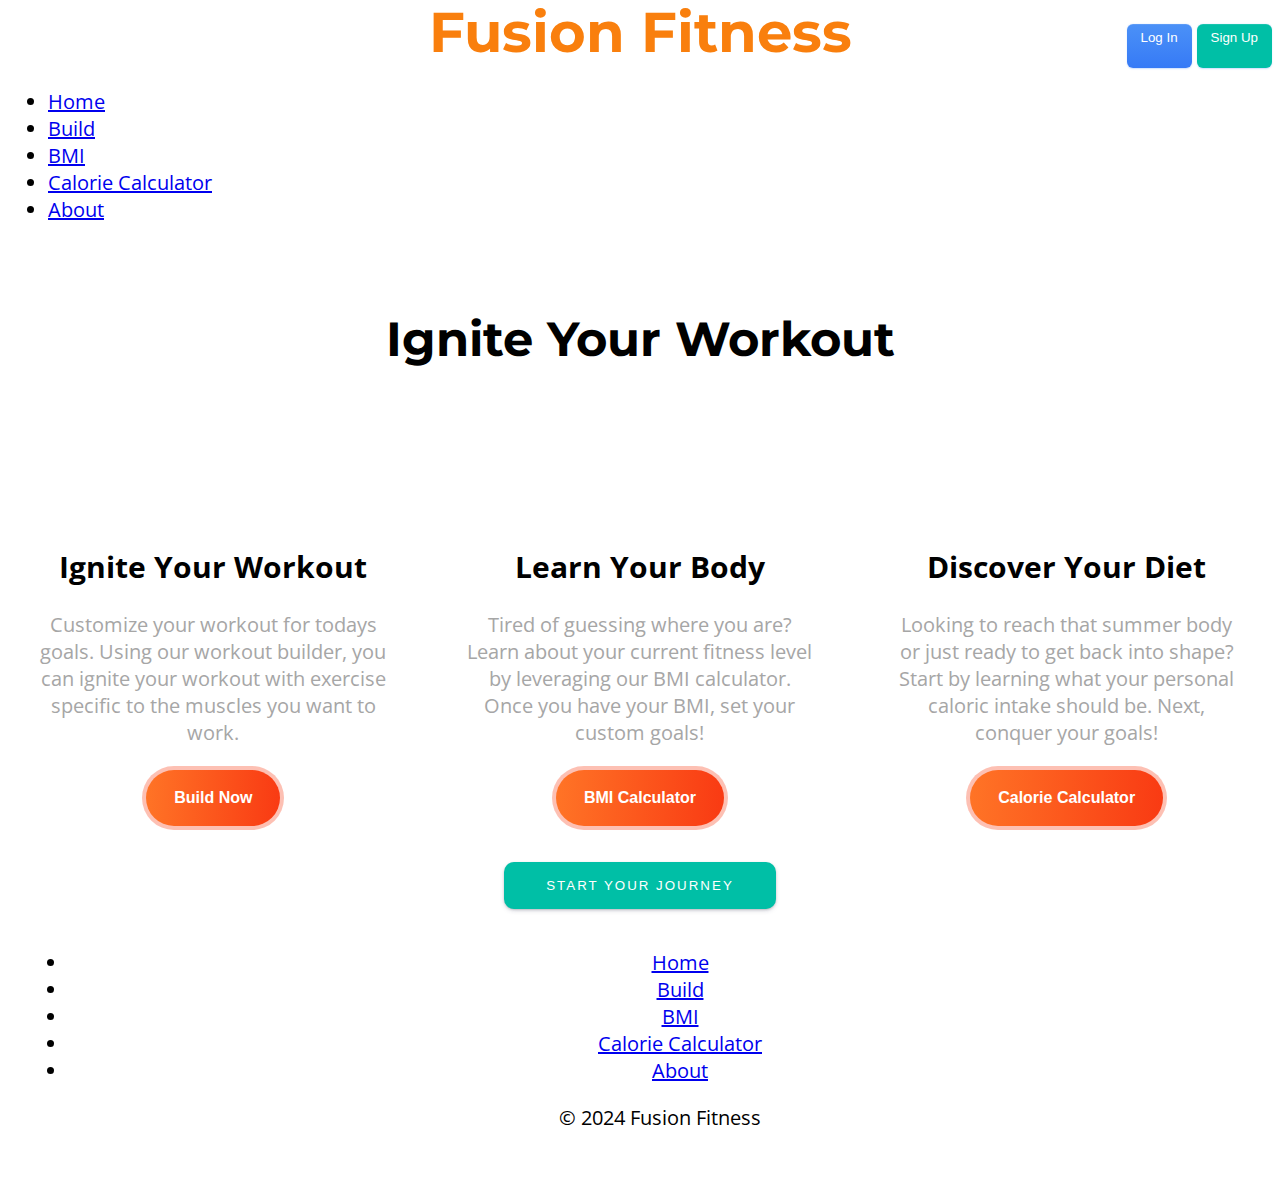
==== commit 725e65e1: "idk" ====
--- a/index.html
+++ b/index.html
@@ -3,83 +3,93 @@
 <head>
   <meta charset="UTF-8">
   <meta name="viewport" content="width=device-width, initial-scale=1.0">
-  <link rel="stylesheet" href="styles.css">
+  <link rel="stylesheet" href="./CSS/styles.css">
   <link rel="preconnect" href="https://fonts.googleapis.com">
   <link rel="preconnect" href="https://fonts.gstatic.com" crossorigin>
   <link href="https://fonts.googleapis.com/css2?family=Montserrat:ital,wght@0,100..900;1,100..900&display=swap" rel="stylesheet">
   <link rel="preconnect" href="https://fonts.googleapis.com">
   <link rel="preconnect" href="https://fonts.gstatic.com" crossorigin>
   <link href="https://fonts.googleapis.com/css2?family=Open+Sans:ital,wght@0,300..800;1,300..800&display=swap" rel="stylesheet">
-  <link href="https://cdn.jsdelivr.net/npm/bootstrap@5.3.2/dist/css/bootstrap.min.css" rel="stylesheet" integrity="sha384-T3c6CoIi6uLrA9TneNEoa7RxnatzjcDSCmG1MXxSR1GAsXEV/Dwwykc2MPK8M2HN" crossorigin="anonymous">
+
 
   <title>Fusion Fitness - Home</title>
 </head>
 <body>
-  <div class="page-header">
-    <a href="./index.html" id = "title-redirect"><h1 class= "my-3 mb-0">Fusion Fitness</h1></a>
-    <div class = "login-buttons">
-      <button class="btn btn-primary rounded-pill my-0 py-0 px-3" type="button">Log In</button>
-      <button class="btn btn-success rounded-pill px-3 mx-2" type="button">Sign Up</button>
-    </div>
-  </div>
+  
+      <div class="page-header">
+        <a href="./index.html" id="title-redirect">
+          <h1 class="my-3 mb-0">Fusion Fitness</h1>
+        </a>
+        <div class="login-buttons">
+          <button class="button-10" role="button">Log In</button>
+          <button class="sign-up-btn mx-2" role="button">Sign Up</button>
+          <!-- <button class="btn btn-success rounded-pill px-3 mx-2" type="button">Sign Up</button> -->
+        </div>
+      </div>
 
 
-  <div class="container mt-2 py-0">
-    <header class="d-flex justify-content-center pt-1 pb-3">
-      <ul class="nav nav-pills">
-        <li class="nav-item"><a href="/index.html" class="nav-link active" aria-current="page">Home</a></li>
-        <li class="nav-item"><a href="/build.html" class="nav-link">Build</a></li>
-        <li class="nav-item"><a href="#" class="nav-link">BMI</a></li>
-        <li class="nav-item"><a href="#" class="nav-link">Calorie Calculator</a></li>
-        <li class="nav-item"><a href="#" class="nav-link">About</a></li>
-      </ul>
-    </header>
-  </div>
- 
-  <br>
-  <h2 class = "ignite mt-0 mb-0">Ignite Your Workout</h2>
-  <br><br><br>
-  <div class="grid-flex-container">
-    <div class="grid-container">
-      <div class="grid-item">
-      <h2>Ignite Your Workout</h2>  
-      <p>Customize your workout for todays goals. Using our workout builder, you can ignite your workout with exercise specific to the muscles you want to work.  </p>
-      <button class= "grid-buttons">Build Now</button>
+      <div class="container mt-2 py-0">
+        <header class="d-flex justify-content-center pt-1 pb-3">
+          <ul class="nav nav-pills">
+            <li class="nav-item"><a href="/index.html" class="nav-link active" aria-current="page">Home</a></li>
+            <li class="nav-item"><a href="/build.html" class="nav-link">Build</a></li>
+            <li class="nav-item"><a href="/bmi.html" class="nav-link">BMI</a></li>
+            <li class="nav-item"><a href="#" class="nav-link">Calorie Calculator</a></li>
+            <li class="nav-item"><a href="#" class="nav-link">About</a></li>
+          </ul>
+        </header>
       </div>
-      <div class="grid-item">
-        <h2>Learn Your Body</h2>
-        <p>Tired of guessing where you are? Learn about your current fitness level by leveraging our BMI calculator. Once you have your BMI, set your custom goals!</p>
-        <button class= "grid-buttons">BMI Calculator</button>
+    
+      <br>
+      <h2 class = "ignite mt-0 mb-0">Ignite Your Workout</h2>
+      <br><br><br>
+      <div class="grid-flex-container">
+        <div class="grid-container">
+          <div class="grid-item">
+          <h2>Ignite Your Workout</h2>  
+          <p>Customize your workout for todays goals. Using our workout builder, you can ignite your workout with exercise specific to the muscles you want to work.  </p>
+          <button class="button-77" role="button">Build Now</button>
+          </div>
+          <div class="grid-item">
+            <h2>Learn Your Body</h2>
+            <p>Tired of guessing where you are? Learn about your current fitness level by leveraging our BMI calculator. Once you have your BMI, set your custom goals!</p>
+            <button class="button-77" role="button">BMI Calculator</button>
+          </div>
+          <div class="grid-item">
+            <h2>Discover Your Diet</h2>
+            <p>Looking to reach that summer body or just ready to get back into shape? Start by learning what your personal caloric intake should be. Next, conquer your goals!</p>
+            <button class="button-77" role="button">Calorie Calculator</button>
+          </div>
+        </div>
       </div>
-      <div class="grid-item">
-        <h2>Discover Your Diet</h2>
-        <p>Looking to reach that summer body or just ready to get back into shape? Start by learning what your personal caloric intake should be. Next, conquer your goals!</p>
-        <button class= "grid-buttons">Calorie Calculator</button>
+
+      <div class = "get-started-btn my-5">
+      <button class="btn"> Start Your Journey
+      </button>
       </div>
+
+      <!-- <form id="exerciseForm">
+        <button type="submit">Get Biceps Exercises</button>
+      </form> -->
+
+      <!-- <div id="exerciseResults"></div> -->
+      <link href="https://cdn.jsdelivr.net/npm/bootstrap@5.3.2/dist/css/bootstrap.min.css" rel="stylesheet" integrity="sha384-T3c6CoIi6uLrA9TneNEoa7RxnatzjcDSCmG1MXxSR1GAsXEV/Dwwykc2MPK8M2HN" crossorigin="anonymous">
+      <script src="https://ajax.googleapis.com/ajax/libs/jquery/3.7.1/jquery.min.js"></script>
+      <script src="./JS/index.js" charset="utf-8"></script>
+      
+    </body>
+
+    <div class="container" >
+      <footer class="py-3 my-4">
+        <ul class="nav justify-content-center border-bottom pb-3 mb-3">
+          <li class="nav-item"><a href="#" class="nav-link px-2 text-body-secondary">Home</a></li>
+          <li class="nav-item"><a href="./build.html" class="nav-link px-2 text-body-secondary">Build</a></li>
+          <li class="nav-item"><a href="#" class="nav-link px-2 text-body-secondary">BMI</a></li>
+          <li class="nav-item"><a href="#" class="nav-link px-2 text-body-secondary">Calorie Calculator</a></li>
+          <li class="nav-item"><a href="#" class="nav-link px-2 text-body-secondary">About</a></li>
+        </ul>
+        <p class="text-center text-body-secondary">© 2024 Fusion Fitness</p>
+      </footer>
+
     </div>
-  </div>
-
-  <!-- <form id="exerciseForm">
-    <button type="submit">Get Biceps Exercises</button>
-  </form> -->
-
-  <div id="exerciseResults"></div>
-
-  <script src="https://ajax.googleapis.com/ajax/libs/jquery/3.7.1/jquery.min.js"></script>
-  <script src="index.js" charset="utf-8"></script>
-  
-</body>
-
-<div class="container" >
-  <footer class="py-3 my-4">
-    <ul class="nav justify-content-center border-bottom pb-3 mb-3">
-      <li class="nav-item"><a href="#" class="nav-link px-2 text-body-secondary">Home</a></li>
-      <li class="nav-item"><a href="./build.html" class="nav-link px-2 text-body-secondary">Build</a></li>
-      <li class="nav-item"><a href="#" class="nav-link px-2 text-body-secondary">BMI</a></li>
-      <li class="nav-item"><a href="#" class="nav-link px-2 text-body-secondary">Calorie Calculator</a></li>
-      <li class="nav-item"><a href="#" class="nav-link px-2 text-body-secondary">About</a></li>
-    </ul>
-    <p class="text-center text-body-secondary">© 2024 Buttrey & Osorio</p>
-  </footer>
-</div>
 </html>
--- a/CSS/styles.css
+++ b/CSS/styles.css
@@ -0,0 +1,302 @@
+/* styles applied to the whole body */
+body{
+  font-size: 20px !important;
+  font-family: "Open Sans", sans-serif !important;
+  display: flex; 
+  flex-direction: column;
+  min-height: 100vh;
+}
+
+/* container holding h1 and login-buttons */
+/* .page-header{
+  display: flex; 
+  justify-content: space-between;
+  align-items: center;
+  gap: 10px;
+  position: relative;
+  margin-top: 1.75rem;
+} */
+
+.page-header {
+  display: grid;
+  grid-template-columns: 1fr auto auto; /* One column for title, one for buttons */
+  align-items: center; /* Center vertically */
+  padding-top: 1rem;
+}
+.my-3 {
+  margin-top: 1rem; /* Adjust as needed */
+  margin-bottom: 1rem; /* Adjust as needed */
+}
+
+/* "Fusion Fitness" Heading -- The one Above Nav bar */
+/* need to get this centered  */
+h1 { 
+  padding-top: 2rem;
+  font-size: 3.5rem !important;
+  color: rgb(249, 127, 13) !important;
+  font-family: "Montserrat" !important;
+  font-weight:bold !important;
+  position: absolute; /* Keep position absolute */
+  top: 0%; /* Move to the center vertically */
+  left: 50%; /* Move to the center horizontally */
+  transform: translate(-50%, -50%); /* Adjust to center */
+  margin: 0; /* Add this to remove default margin */
+}
+
+/* remove the underline from the h1 a tag  */
+#title-redirect{
+  text-decoration: none;
+}
+
+/* login/signup button container */
+/* .login-buttons{
+  display:flex;
+} */
+.login-buttons {
+  grid-column: 3;
+  display: flex;
+  justify-content: center;
+}
+.login-buttons button{
+  margin-left: 5px;
+}
+
+.log-in{
+  background-color: yellow !important;
+}
+
+/* "Ignite Your Workout" h2 */
+.ignite{
+  display: flex;
+  justify-content: center;
+  font-size: 3rem;
+  font-weight: bold;
+  font-family: "Montserrat" !important;
+}
+
+/* For the three main content sections on the page */
+.grid-container {
+  display:grid !important;
+  grid-template-columns: repeat(3,1fr);
+  grid-gap: 5rem;
+  margin-left: auto; 
+  margin-right: auto;
+  padding: 2rem;
+  text-align: center;
+}
+
+.grid-item p{
+  color: #a6a6a6;
+}
+
+
+
+
+/* for the bootstrap footer to stay locked at the bottom of the screen 
+    -- Will probably reuse this on each page */
+footer {
+  text-align: center;
+  padding: 20px;
+  
+  bottom: 0;
+  width: 100%;
+  left: 0; 
+  right: 0; 
+}
+
+
+.get-started-btn{
+  display:flex;
+  justify-content: center;
+}
+
+
+
+/* buttons on the three grid items */
+.button-77 {
+  align-items: center;
+  appearance: none;
+  background-clip: padding-box;
+  background-color: initial;
+  background-image: none;
+  border-style: none;
+  box-sizing: border-box;
+  color: #fff;
+  cursor: pointer;
+  display: inline-block;
+  flex-direction: row;
+  flex-shrink: 0;
+  font-family: Eina01,sans-serif;
+  font-size: 16px;
+  font-weight: 800;
+  justify-content: center;
+  line-height: 24px;
+  margin: 0;
+  min-height: 64px;
+  outline: none;
+  overflow: visible;
+  padding: 19px 26px;
+  pointer-events: auto;
+  position: relative;
+  text-align: center;
+  text-decoration: none;
+  text-transform: none;
+  user-select: none;
+  -webkit-user-select: none;
+  touch-action: manipulation;
+  vertical-align: middle;
+  width: auto;
+  word-break: keep-all;
+  z-index: 0;
+}
+
+@media (min-width: 768px) {
+  .button-77 {
+    padding: 19px 32px;
+  }
+}
+
+.button-77:before,
+.button-77:after {
+  border-radius: 80px;
+}
+
+.button-77:before {
+  background-color: rgba(249, 58, 19, .32);
+  content: "";
+  display: block;
+  height: 100%;
+  left: 0;
+  overflow: hidden;
+  position: absolute;
+  top: 0;
+  width: 100%;
+  z-index: -2;
+}
+
+.button-77:after {
+  background-color: initial;
+  background-image: linear-gradient(92.83deg, #ff7426 0, #f93a13 100%);
+  bottom: 4px;
+  content: "";
+  display: block;
+  left: 4px;
+  overflow: hidden;
+  position: absolute;
+  right: 4px;
+  top: 4px;
+  transition: all 100ms ease-out;
+  z-index: -1;
+}
+
+.button-77:hover:not(:disabled):after {
+  bottom: 0;
+  left: 0;
+  right: 0;
+  top: 0;
+  transition-timing-function: ease-in;
+}
+
+.button-77:active:not(:disabled) {
+  color: #ccc;
+}
+
+.button-77:active:not(:disabled):after {
+  background-image: linear-gradient(0deg, rgba(0, 0, 0, .2), rgba(0, 0, 0, .2)), linear-gradient(92.83deg, #ff7426 0, #f93a13 100%);
+  bottom: 4px;
+  left: 4px;
+  right: 4px;
+  top: 4px;
+}
+
+.button-77:disabled {
+  cursor: default;
+  opacity: .24;
+}
+
+/* end grid buttons */
+
+
+/* start your Journey Button styling  */
+.btn {
+  background-color: #00BFA6 !important;
+  padding: 14px 40px !important;
+  color: #fff !important;
+  text-transform: uppercase !important;
+  letter-spacing: 2px !important;
+  cursor: pointer !important;
+  border-radius: 10px !important;
+  border: 2px dashed #00BFA6 !important;
+  box-shadow: rgba(50, 50, 93, 0.25) 0px 2px 5px -1px, rgba(0, 0, 0, 0.3) 0px 1px 3px -1px !important;
+  transition: .4s !important;
+ }
+ 
+ .btn span:last-child {
+  display: none !important;
+ }
+ 
+ .btn:hover {
+  transition: .4s !important;
+  border: 2px dashed #00BFA6; !important
+  background-color: #fff !important;
+  color: #00BFA6 !important;
+ }
+ 
+ .btn:active {
+  background-color: #87dbd0 !important;
+ }
+ 
+ 
+
+
+
+/* login and sign up stlyes */
+.button-10 {
+  display: flex;
+  flex-direction: column;
+  align-items: center;
+  padding: 6px 14px;
+  font-family: -apple-system, BlinkMacSystemFont, 'Roboto', sans-serif;
+  border-radius: 6px;
+  border: none;
+
+  color: #fff;
+  background: linear-gradient(180deg, #4B91F7 0%, #367AF6 100%);
+   background-origin: border-box;
+  box-shadow: 0px 0.5px 1.5px rgba(54, 122, 246, 0.25), inset 0px 0.8px 0px -0.25px rgba(255, 255, 255, 0.2);
+  user-select: none;
+  -webkit-user-select: none;
+  touch-action: manipulation;
+  height: 2.75rem;
+}
+
+.button-10:focus {
+  box-shadow: inset 0px 0.8px 0px -0.25px rgba(255, 255, 255, 0.2), 0px 0.5px 1.5px rgba(54, 122, 246, 0.25), 0px 0px 0px 3.5px rgba(58, 108, 217, 0.5);
+  outline: 0;
+}
+
+
+
+.sign-up-btn {
+  display: flex;
+  flex-direction: column;
+  align-items: center;
+  padding: 6px 14px;
+  font-family: -apple-system, BlinkMacSystemFont, 'Roboto', sans-serif;
+  border-radius: 6px;
+  border: none;
+
+  color: #fff;
+  background-color: #00BFA6 !important;
+   background-origin: border-box;
+  box-shadow: 0px 0.5px 1.5px rgba(54, 122, 246, 0.25), inset 0px 0.8px 0px -0.25px rgba(255, 255, 255, 0.2);
+  user-select: none;
+  -webkit-user-select: none;
+  touch-action: manipulation;
+  height: 2.75rem;
+}
+
+.sign-up-btn:focus {
+  box-shadow: inset 0px 0.8px 0px -0.25px rgba(255, 255, 255, 0.2), 0px 0.5px 1.5px rgba(54, 122, 246, 0.25), 0px 0px 0px 3.5px #00BFA6 !important;
+  outline: 0;
+}